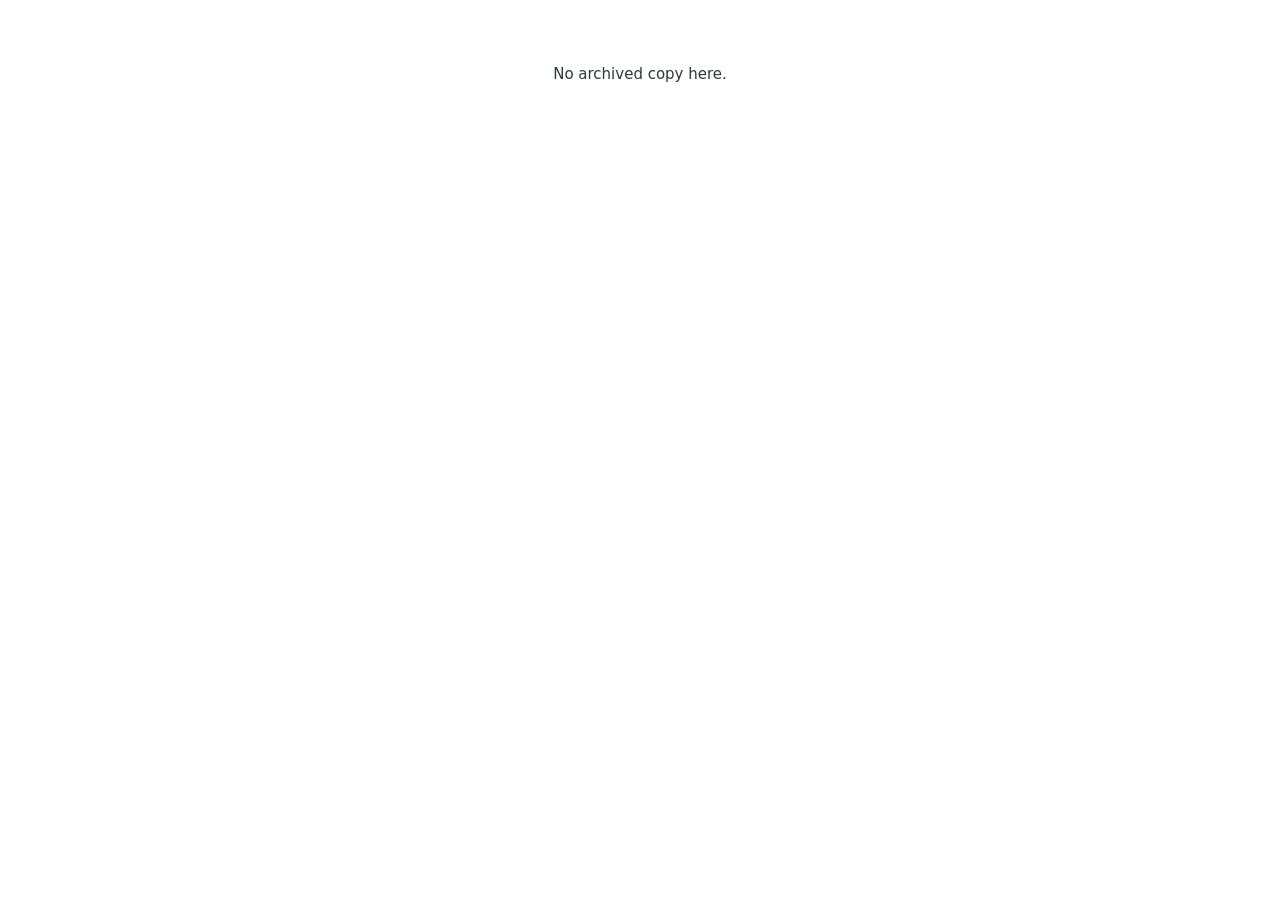
==== caddy/static/view/index.html @ ae82e35c "archive: a public reader for the blog's /tidings/, with a paywall list The blog's /tidings/ page lis" ====
<!doctype html>
<html lang="en">
<head>
<meta charset="utf-8">
<meta name="viewport" content="width=device-width, initial-scale=1">
<meta name="robots" content="noindex">
<title>Archived copy</title>
<style>
  html, body { margin: 0; height: 100%; background: #fff; }
  #status { font: 15px/1.5 system-ui, sans-serif; color: #2D383A; padding: 3rem 1rem; text-align: center; }
  #page { display: none; border: 0; width: 100%; height: 100%; }
</style>
</head>
<body>
<p id="status">Loading archived copy…</p>
<iframe id="page" title="Archived copy" sandbox="allow-popups allow-popups-to-escape-sandbox"></iframe>
<script src="viewer.js?v=6"></script>
</body>
</html>
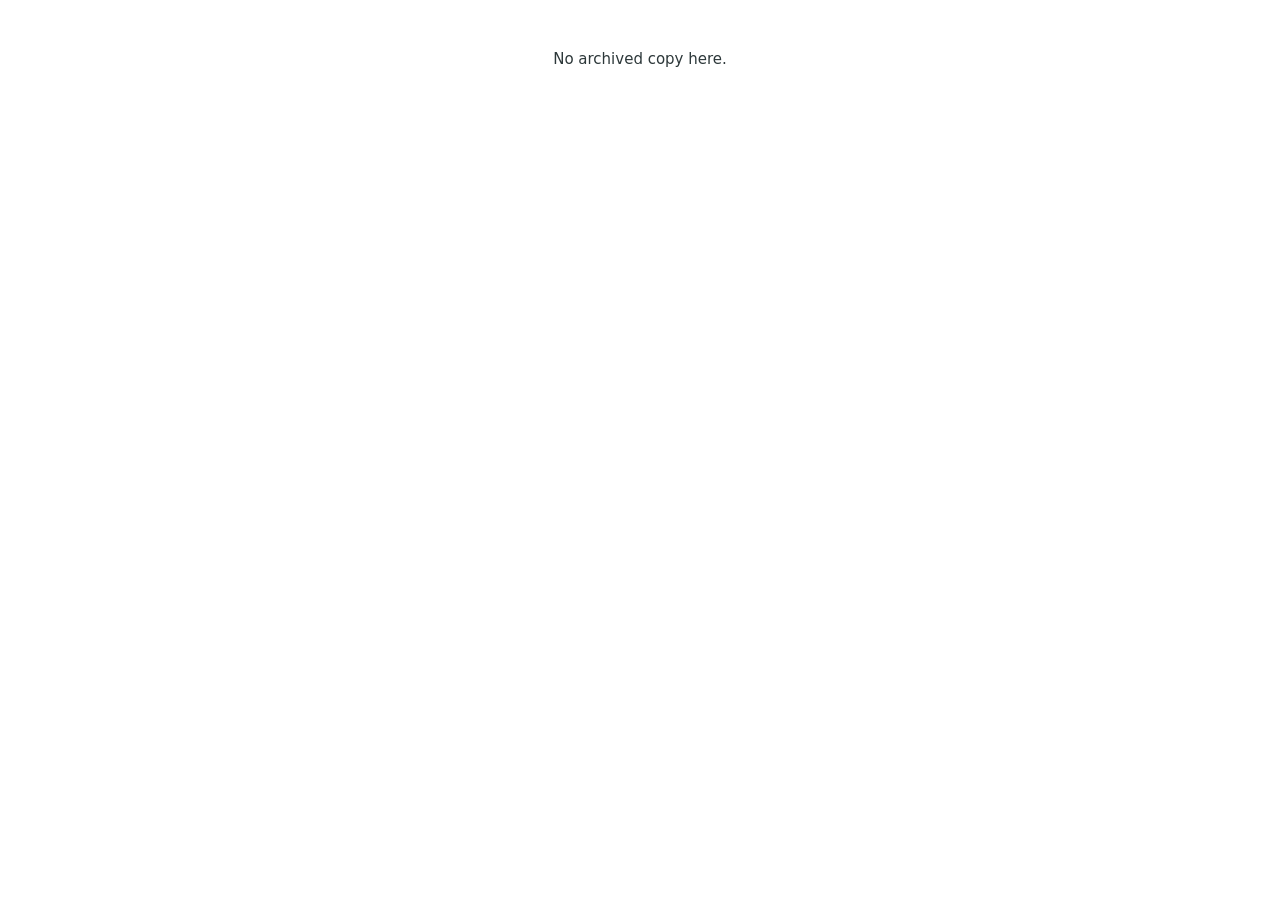
==== commit e8573e38: "archive: the copy shows once it has loaded, without the last live-only buttons The frame waited disp" ====
--- a/caddy/static/view/index.html
+++ b/caddy/static/view/index.html
@@ -7,13 +7,16 @@
 <title>Archived copy</title>
 <style>
   html, body { margin: 0; height: 100%; background: #fff; }
-  #status { font: 15px/1.5 system-ui, sans-serif; color: #2D383A; padding: 3rem 1rem; text-align: center; }
-  #page { display: none; border: 0; width: 100%; height: 100%; }
+  /* The copy lays out under this cover, not hidden away: a frame that isn't
+     rendered never asks for its fonts, so it used to appear in a fallback font
+     and reflow a moment later. The cover lifts once everything has loaded. */
+  #status { position: fixed; inset: 0; z-index: 1; margin: 0; background: #fff; font: 15px/1.5 system-ui, sans-serif; color: #2D383A; padding: 3rem 1rem; text-align: center; }
+  #page { display: block; visibility: hidden; border: 0; width: 100%; height: 100%; }
 </style>
 </head>
 <body>
 <p id="status">Loading archived copy…</p>
 <iframe id="page" title="Archived copy" sandbox="allow-popups allow-popups-to-escape-sandbox"></iframe>
-<script src="viewer.js?v=6"></script>
+<script src="viewer.js?v=11"></script>
 </body>
 </html>
